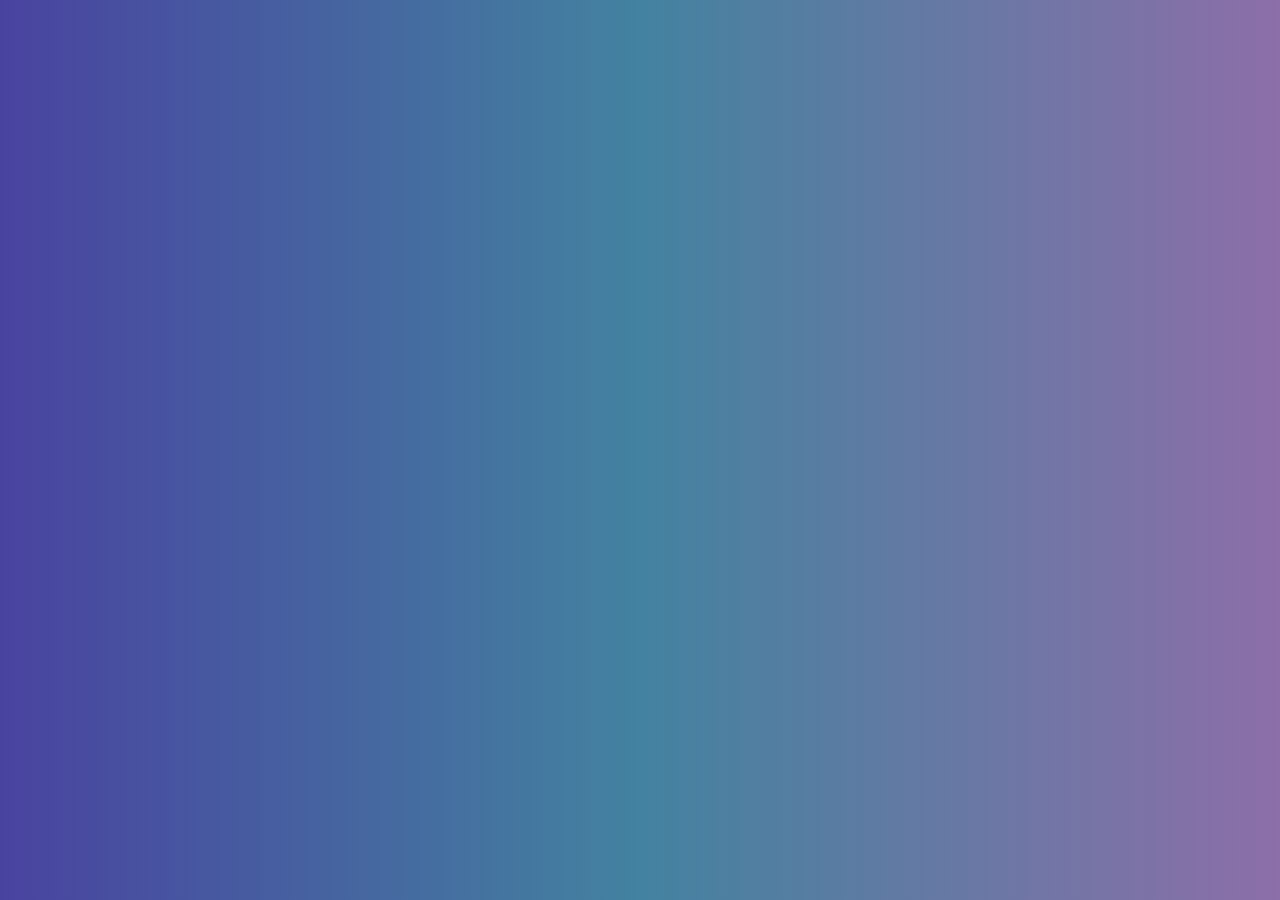
==== index.html @ fdba9777 "up novo portifolio" ====
<!DOCTYPE html>
<html lang="pt-br">
<head>
    <meta charset="UTF-8">
    <meta name="viewport" content="width=device-width, initial-scale=1.0">
    <title>Portifólio</title>
    <link rel="stylesheet" href="css/style.css">
</head>
<body>
    
</body>
</html>
---- css/style.css ----
body{
    background-image: linear-gradient(to right,rgb(73, 67, 160),rgb(67, 130, 160),rgb(140, 110, 168));
    font-family: 'Times New Roman', Times, serif;
}
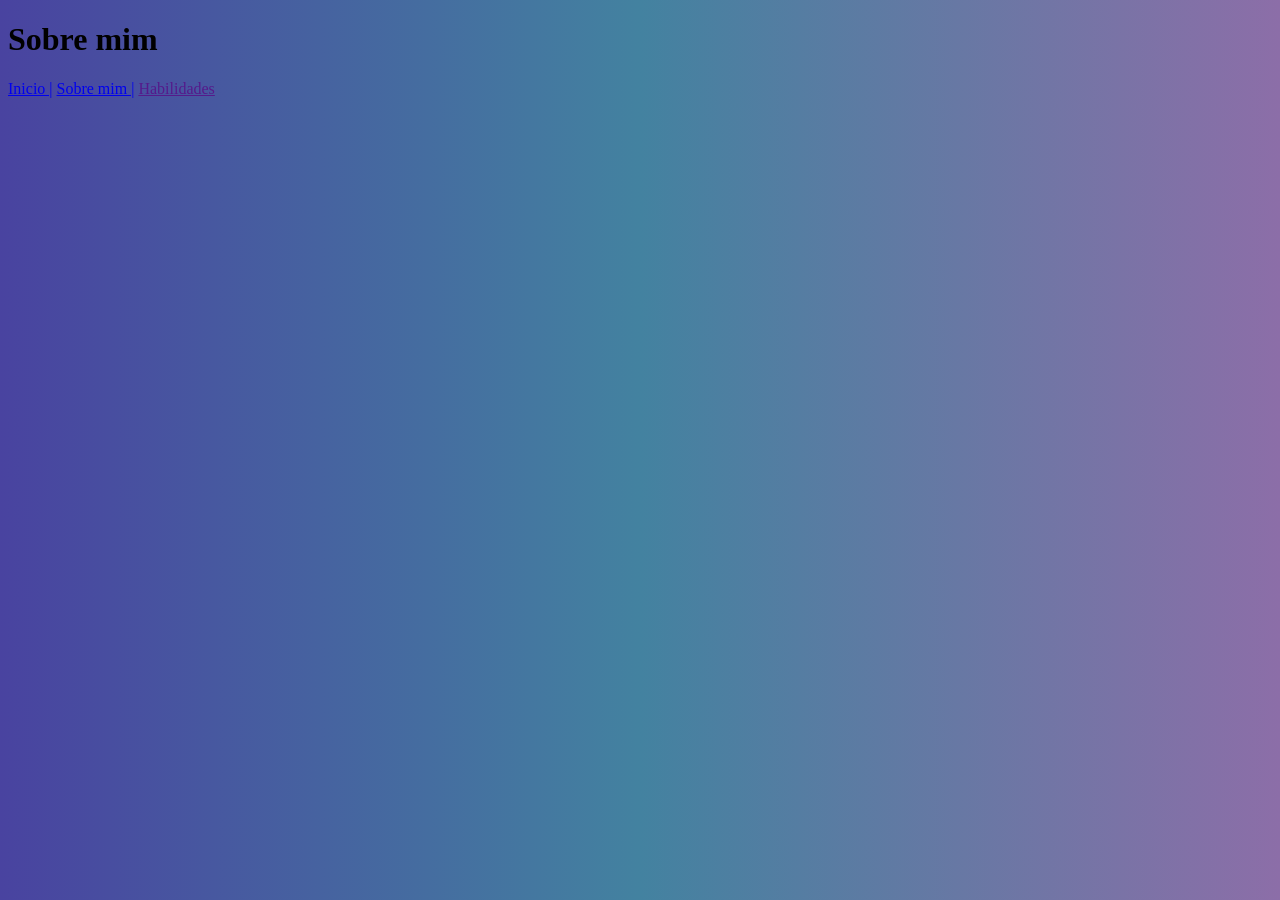
==== commit db914552: "up novas paginas" ====
--- a/index.html
+++ b/index.html
@@ -7,6 +7,14 @@
     <link rel="stylesheet" href="css/style.css">
 </head>
 <body>
-    
+
+    <div id = 'menu'>
+                 <h1>Sobre mim</h1>
+        <a href="index.html">Inicio |</a>
+        <a href="Habilidades.html" target="_blank">Sobre mim |</a>
+        <a href="">Habilidades</a>
+    </div>
+    <header>
+    </header>
 </body>
 </html>
